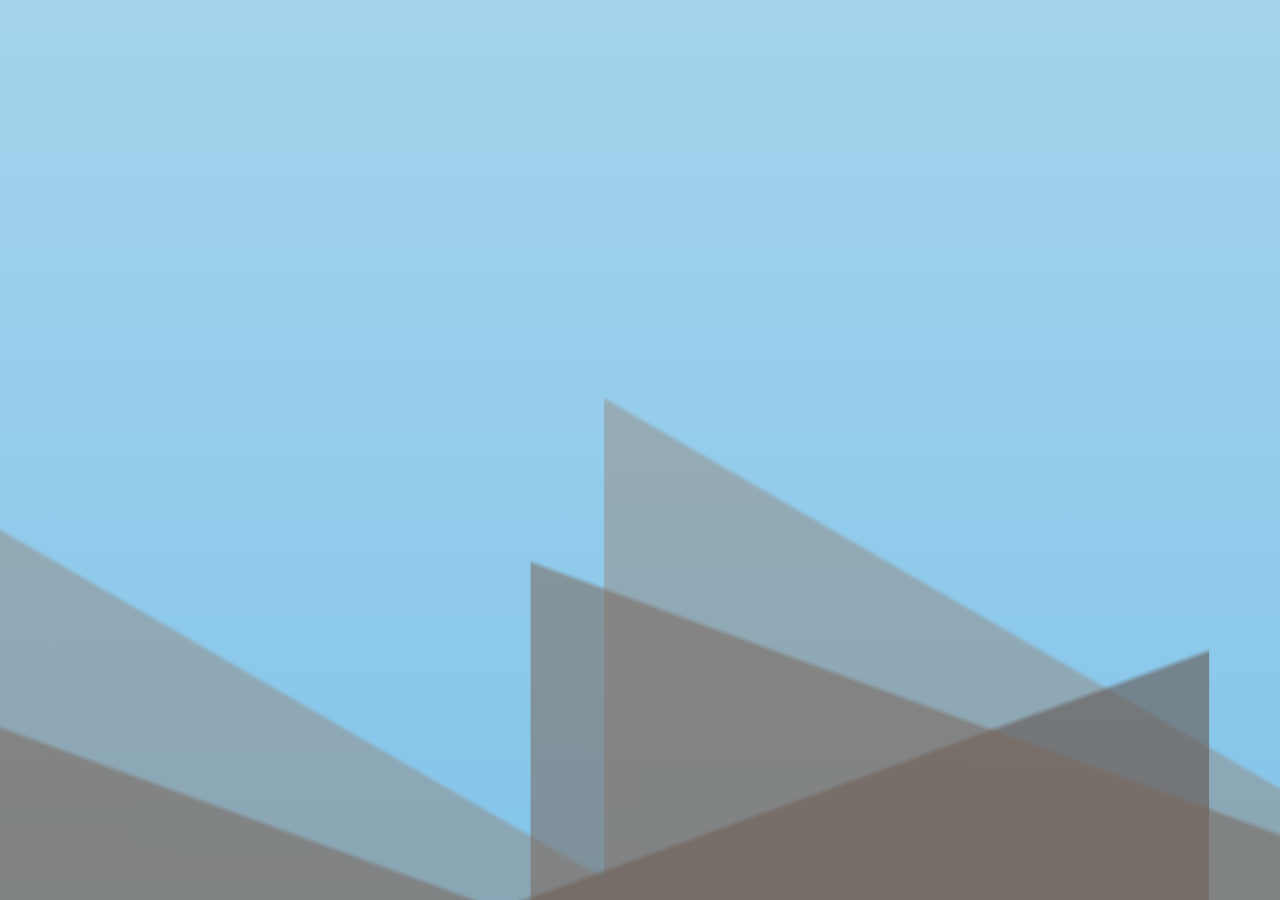
==== CowboyRoundup/index.html @ 74ff8476 "Update: Games page with submenu; Add in translations for all games;" ====
<!DOCTYPE html>
<html lang="en">
<head>
    <meta charset="UTF-8">
    <meta name="viewport" content="width=device-width, initial-scale=1.0">
    <title>Cowboy Roundup - Western Heritage</title>
    <link rel="stylesheet" href="../../css/style.css">
    <link rel="stylesheet" href="style.css">
</head>
<body>
    <div id="stage">
        <div class="scene">
            <div class="sky"></div>
            <div class="hills"></div>
            <div class="ground"></div>

            <main class="game-wrap">
                <header class="title">
                    <h1 id="gameHeading" data-lang-key="game.cowboyRoundupTitle">Cowboy Roundup</h1>
                    <p class="subtitle" data-lang-key="game.cowboyRoundupSubtitle">Click the horses as they appear to round them up before time runs out!</p>
                </header>

                <div id="gameContainer">
                    <div id="gameHud">
                        <div id="gameStats">
                            <!-- Content is now generated by script -->
                        </div>
                    </div>
                    <div id="gameArea">
                        <img src="../../assets/horse.png" id="horse">
                        <div id="gameOver"></div>
                    </div>
                    <a href="#" id="backToGames" class="game-link"><button class="avatarBtn" data-lang-key="game.backToGames">Back to Games Menu</button></a>
                </div>
            </main>
        </div>
    </div>
    <script src="script.js"></script>
    <script>
        // Go back to the previous page (games.html) without adding to history
        document.getElementById('backToGames').addEventListener('click', function(e) {
            e.preventDefault();
            window.history.back();
        });
    </script>
</body>
</html>
---- css/style.css ----
/* ==========================================================================
   QUICK CUSTOMIZATION
   Set these two values to the Proto Luma's real screen resolution (in CSS
   pixels). Everything else on the page - the card size/position, buttons,
   fonts, the menu, the game board - is derived from these two numbers, so
   changing them re-tunes the whole layout automatically.

   The page builds a fixed-size "stage" at exactly this resolution and then
   scales it (via JS, see bottom of file) to fit whatever browser window
   you're previewing in - so you always see the true composition, just
   shrunk/grown to fit your monitor, instead of a cropped slice of it.
   ========================================================================== */
@import url('https://fonts.googleapis.com/css2?family=Rye&family=Nunito+Sans:wght@400;600;700;800&display=swap');

:root{
    --device-width: 2189px;
    --device-height: 3890px;

    /* The original design was tuned assuming a viewport around this wide.
       --scale is the multiplier applied to every fixed-px value below so
       the whole layout grows/shrinks proportionally with --device-width. */
    --baseline-width: 550px;
    --scale: calc(var(--device-width) / var(--baseline-width));

    /* ==========================================================================
       COLOR PALETTE
       One brown, one cream — defined once, here. Every color everywhere else
       in this file should reference these two variables (or their -rgb
       counterparts below, for use inside rgba()) instead of a hardcoded hex
       value. That's what previously let the timeline's marker/heading color
       (#4a2f1a) quietly drift from the brown used everywhere else
       (#4f3528) — they're now the same variable, so that can't happen again.
       ========================================================================== */
    --color-brown: #4f3528;
    --color-brown-rgb: 79, 53, 40;
    --color-cream: #f8f2cb;
    --color-cream-rgb: 248, 242, 203;

    /* ==========================================================================
       TYPOGRAPHY
       Rye — a bold, hand-lettered "wanted poster" display face — is now used
       for 100% of the text on the page. --font-body is kept as a separate
       variable (rather than deleting it and hardcoding Rye everywhere) purely
       so that if any specific element ever needs to fall back to a plain,
       highly-legible face for readability (long paragraphs, small print,
       form fields), that's a one-line change here rather than hunting down
       every selector again.
       ========================================================================== */
    --font-display: 'Rye', serif;
    --font-body: 'Rye', serif;
}

/* General reset to ensure consistent styling across browsers */
*{
    margin:0px;
    padding:0;
    box-sizing:border-box;
    font-family:var(--font-body);
    -webkit-tap-highlight-color:transparent;
}

/* Basic body styles - locked to the viewport, kiosk-style (no page scroll/bounce).
   Background here only shows up as "letterbox" bars around the stage when the
   browser window's aspect ratio doesn't match the device's - on the real
   device (where the window IS the device) it will never be visible. */
html, body{
    height:100%;
    overflow:hidden;
    overscroll-behavior:none;
}

body{
    background:var(--color-brown);
    touch-action:manipulation;
    -webkit-user-select:none;
    user-select:none;
    -webkit-touch-callout:none;
}

/* Text inside form fields should still be selectable/usable normally */
input, textarea{
    -webkit-user-select:auto;
    user-select:auto;
}

/* The fixed-resolution "virtual screen". JS scales this to fit the real
   browser window (see the script at the bottom). Everything inside it is
   positioned/sized against ITS dimensions, not the actual browser window -
   that's what makes the two variables above a single source of truth. */
#stage{
    position:fixed;
    top:50%;
    left:50%;
    width:var(--device-width);
    height:var(--device-height);
    transform:translate(-50%, -50%);
    transform-origin:center center;
    overflow:hidden;
    background:var(--color-cream);
}

/* background teddy roosevelt video - persistent, lives at the stage's root so
   it is never removed/recreated by page navigation and always plays
   regardless of which page or setting the user picks */
#introVideo{
    position:fixed;
    top:0;
    left:0;
    width:100%;
    height:100%;

    object-fit:cover;

    z-index:-1;
    pointer-events:none;
}

#avatarOverlay{
    width:100%;
    height:100%;

    display:flex;
    flex-direction:column;
    justify-content:center;
    align-items:center;

    padding:0 5%;

    text-align:center;
}

.avatarBtn{
    width:min(70%, calc(320px * var(--scale)));
    margin:calc(14px * var(--scale)) 0;
    padding:calc(18px * var(--scale));

    font-size:calc(24px * var(--scale));
    font-family:var(--font-display);
    letter-spacing:.5px;

    background:var(--color-brown);
    color:var(--color-cream);

    border:none;
    border-radius:calc(12px * var(--scale));

    cursor:pointer;
    touch-action:manipulation;
}

/* Cowboy Hat Button */
#hatButton{
    position:fixed;
    top:18%;
    left:calc(15px * var(--scale));
    width:calc(70px * var(--scale));
    height:calc(70px * var(--scale));
    border:none;
    background:none;
    cursor:pointer;
    z-index:1001;
    transition:.3s;
    padding:0;
    touch-action:manipulation;
}

/* When the menu is open, move the hat button to the right to align with the menu edge */
body.menu-open #hatButton{
    left:calc(228px * var(--scale));
    transform:rotate(18deg);
    pointer-events:none;
    cursor:default;
}

/* Ensure the image inside the button scales correctly */
#hatButton img{
    width:100%;
    height:100%;
    object-fit:contain;
}

#hatButton:hover{
    transform:scale(1.1);
}

/* Keep the hover effect consistent when the menu is open */
body.menu-open #hatButton:hover{
    transform:rotate(18deg) scale(1.1);
}

/* Off-screen navigation menu styling */
#menu{
    position:fixed;
    top:20%;
    left:calc(-280px * var(--scale));
    width:min(82%, calc(280px * var(--scale)));
    height:60%;
    background:var(--color-brown);
    color:var(--color-cream);
    transition:.35s;
    box-shadow: calc(5px * var(--scale)) 0 calc(15px * var(--scale)) rgba(0,0,0,.35);
    z-index:1000;
    overflow-y:auto;
}

/* Class added by JavaScript to slide the menu into view */
#menu.open{
    left:0;
}

/* Style for the menu's close button */
#closeBtn{
    float:right;
    margin:calc(15px * var(--scale));
    border:none;
    background:none;
    color:var(--color-cream);
    font-size:calc(28px * var(--scale));
    cursor:pointer;
    touch-action:manipulation;
}

/* Menu header styling */
#menu h2{
    padding:calc(60px * var(--scale)) calc(25px * var(--scale)) calc(20px * var(--scale));
    border-bottom:calc(1px * var(--scale)) solid rgba(var(--color-cream-rgb),.3);
    font-size:calc(28px * var(--scale));
    font-family:var(--font-display);
    letter-spacing:.5px;
}

/* Menu list styling */
#menu ul{
    list-style:none;
    margin-top:calc(20px * var(--scale));
}

#menu li{
    border-bottom:calc(1px * var(--scale)) solid rgba(var(--color-cream-rgb),.15);
}

/* Menu link styling */
#menu a{
    display:block;
    padding:calc(18px * var(--scale)) calc(25px * var(--scale));
    color:var(--color-cream);
    text-decoration:none;
    font-size:calc(20px * var(--scale));
    font-family:var(--font-display);
    letter-spacing:.5px;
    transition:.25s;
    touch-action:manipulation;
}

/* Hover effect for menu links */
#menu a:hover{
    background:var(--color-brown);
    padding-left:calc(35px * var(--scale));
}

/* Main content area - centers the card in the full available space instead
   of parking it near the top. Scrolls internally only if content (like the
   trivia form) is taller than the screen. */
main{
    position:relative;
    width:100%;
    height:100%;
    overflow-y:auto;
    -webkit-overflow-scrolling:touch;

    display:flex;
    flex-direction:column;
    justify-content:safe center;
    align-items:center;

    padding:calc(70px * var(--scale)) calc(20px * var(--scale)) calc(50px * var(--scale));
    text-align:center;
}

/* When the avatar page is showing (full-bleed video look), let its content
   stretch the full stage instead of being centered/padded like a card. */
main:has(#content.transparent){
    padding:0;
    justify-content:stretch;
    align-items:stretch;
}

/* The div where all dynamic content is loaded.
   By default it's a translucent "card" floating over the background video
   so text stays legible on every page - sized as a real fraction of the
   device width so it doesn't look lost on a large screen. */
#content{
    font-size:calc(26px * var(--scale));
    color:var(--color-brown);
    background:rgba(var(--color-cream-rgb),.94);
    border-radius:calc(20px * var(--scale));
    padding:calc(28px * var(--scale));
    max-width:min(90%, calc(620px * var(--scale)));
    width:100%;
    box-shadow:0 calc(8px * var(--scale)) calc(24px * var(--scale)) rgba(0,0,0,.25);
}

/* The avatar page wants the full-bleed video look instead of the card,
   so this class strips the card styling back out and lets it fill the stage. */
#content.transparent{
    background:none;
    box-shadow:none;
    padding:0;
    max-width:none;
    border-radius:0;
    width:100%;
    height:100%;
}

/* Styling for individual trivia questions */
.question{
    text-align:left;
    max-width:min(94%, calc(700px * var(--scale)));
    margin:calc(25px * var(--scale)) auto;
    padding:calc(15px * var(--scale));
    background:rgba(var(--color-cream-rgb),.40);
    border-radius:calc(8px * var(--scale));
    font-size:calc(22px * var(--scale));
}

/* Make trivia radio buttons larger and easier to tap */
.question input[type="radio"] {
    width: calc(25px * var(--scale));
    height: calc(25px * var(--scale));
    margin-right: calc(10px * var(--scale));
    vertical-align: middle; /* Align button with the label text */
    cursor: pointer;
}

/* Styling for the "Submit Quiz" button */
#gradeQuiz{
    padding:calc(12px * var(--scale)) calc(30px * var(--scale));
    font-size:calc(20px * var(--scale));
    font-family:var(--font-display);
    letter-spacing:.5px;
    background:var(--color-brown);
    color:var(--color-cream);
    border:none;
    border-radius:calc(8px * var(--scale));
    cursor:pointer;
    touch-action:manipulation;
}

#gradeQuiz:hover{
    background:var(--color-brown);
}

/* Styling for the trivia score display */
#score{
    margin-top:calc(25px * var(--scale));
    color:var(--color-brown);
    font-size:calc(28px * var(--scale));
    font-family:var(--font-display);
    letter-spacing:.5px;
}


/* The container for the Cowboy Roundup game */
#gameArea{
    position:relative;

    width:min(92%, calc(480px * var(--scale)));
    aspect-ratio:9 / 16;

    margin:calc(10px * var(--scale)) auto;

    background:green;

    border:calc(4px * var(--scale)) solid var(--color-brown);
    border-radius:calc(16px * var(--scale));

    overflow:hidden;
}

/* Displays time and score during the game */
#gameStats{
    font-size:calc(26px * var(--scale));
    padding:calc(15px * var(--scale));
    font-family:var(--font-display);
    letter-spacing:.5px;
}

/* The clickable horse image */
#horse{
    position:absolute;
    width:calc(90px * var(--scale));
    cursor:pointer;
    transition:left .25s, top .25s;
    touch-action:manipulation;
}

#horse:hover{
    transform:scale(1.08);
}

/* Container for the "Game Over" message */
#gameOver{
    position:absolute;
    top:50%;
    left:50%;
    transform:translate(-50%,-50%);
    text-align:center;
}

/* "Play Again" button styling */
#playAgain{
    margin-top:calc(20px * var(--scale));
    padding:calc(12px * var(--scale)) calc(28px * var(--scale));
    font-size:calc(22px * var(--scale));
    font-family:var(--font-display);
    letter-spacing:.5px;
    background:var(--color-brown);
    color:var(--color-cream);
    border:none;
    border-radius:calc(8px * var(--scale));
    cursor:pointer;
    touch-action:manipulation;
}

/* "Ask a Question" page specific styles */
#askQuestionContainer {
    position: relative;
    width: 100%;
}

#askQuestionList {
    transition: transform 0.4s ease-in-out, opacity 0.4s ease-in-out;
    transform: translateX(0);
    opacity: 1;
}

#askQuestionList.collapsed {
    transform: translateX(-120%);
    opacity: 0;
    position: absolute; /* Collapse without affecting layout */
}

#showQuestionsBtn {
    position: fixed;
    top: 18%;
    right: calc(15px * var(--scale));
    width: calc(70px * var(--scale));
    height: calc(70px * var(--scale));
    padding: 0;
    font-size: calc(40px * var(--scale));
    font-weight: bold;
    background: var(--color-brown);
    color: var(--color-cream);
    border: none;
    border-radius: 50%;
    cursor: pointer;
    box-shadow: calc(3px * var(--scale)) calc(3px * var(--scale)) calc(8px * var(--scale)) rgba(0,0,0,.3);
    touch-action: manipulation;
    z-index: 900;
    opacity: 0;
    pointer-events: none;
    transition: opacity 0.4s ease-in-out;
}

#showQuestionsBtn.visible {
    opacity: 1;
    pointer-events: auto;
}

.menuFlag {
    width: auto;
    height: 100px;
    display: block;
    margin: 0 auto;
}

/* ==========================================================================
   Add this block to css/style.css for the Prescott Timeline page.
   Sizing follows the same calc(Npx * var(--scale)) pattern as the rest
   of the site, so it scales with --device-width/--device-height.
   ========================================================================== */

.timelineHeader{
    text-align:center;
    margin-bottom:calc(24px * var(--scale));
}

.timelineHeader h2{
    font-size:calc(28px * var(--scale));
    color:var(--color-brown);
    font-family:var(--font-display);
    letter-spacing:.5px;
}

.timelineHeader p{
    margin-top:calc(6px * var(--scale));
    font-size:calc(16px * var(--scale));
    color:var(--color-brown);
}

.trail{
    position:relative;
    padding-left:calc(56px * var(--scale));
}

/* the dashed "wagon trail" spine */
.trail::before{
    content:"";
    position:absolute;
    top:0;
    bottom:0;
    left:calc(22px * var(--scale));
    width:calc(4px * var(--scale));
    background:repeating-linear-gradient(
        to bottom,
        var(--color-brown) 0 calc(14px * var(--scale)),
        transparent calc(14px * var(--scale)) calc(26px * var(--scale))
    );
    border-radius:calc(2px * var(--scale));
}

.milestone{
    position:relative;
    margin-bottom:calc(6px * var(--scale));
    opacity:0;
    transform:translateY(calc(14px * var(--scale)));
    transition:opacity .5s ease, transform .5s ease;
}

.milestone.visible{
    opacity:1;
    transform:translateY(0);
}

/* the year marker "trail post" */
.milestone-marker{
    position:absolute;
    left:calc(-56px * var(--scale));
    top:0;
    width:calc(48px * var(--scale));
    height:calc(48px * var(--scale));
    border-radius:50%;
    background:var(--color-brown);
    border:calc(3px * var(--scale)) solid var(--color-brown);
    color:var(--color-cream);
    display:flex;
    align-items:center;
    justify-content:center;
    font-size:calc(12px * var(--scale));
    font-weight:bold;
    text-align:center;
    line-height:1.1;
    box-shadow:0 calc(3px * var(--scale)) calc(6px * var(--scale)) rgba(0,0,0,.25);
    cursor:pointer;
    touch-action:manipulation;
}

.milestone-card{
    background:var(--color-cream);
    border:1px solid rgba(var(--color-brown-rgb),.25);
    border-radius:calc(10px * var(--scale));
    padding:calc(16px * var(--scale)) calc(18px * var(--scale));
    margin-left:calc(16px * var(--scale));
    margin-bottom:calc(24px * var(--scale));
    cursor:pointer;
    touch-action:manipulation;
    transition:box-shadow .2s;
}

.milestone-card.open{
    box-shadow:0 calc(6px * var(--scale)) calc(18px * var(--scale)) rgba(0,0,0,.18);
}

.milestone-title{
    color:var(--color-brown);
    display:flex;
    align-items:center;
    justify-content:space-between;
    gap:calc(12px * var(--scale));
}

.milestone-title h2{
    font-size:calc(19px * var(--scale));
    color:var(--color-brown);
    font-family:var(--font-display);
    letter-spacing:.5px;
}

.milestone-caret{
    font-size:calc(14px * var(--scale));
    color:var(--color-brown);
    transition:transform .25s;
    flex-shrink:0;
}

.milestone-card.open .milestone-caret{
    transform:rotate(180deg);
}

.milestone-body{
    max-height:0;
    overflow:hidden;
    transition:max-height .3s ease, opacity .2s ease, margin-top .2s ease;
    opacity:0;
    font-size:calc(15px * var(--scale));
    line-height:1.5;
    color:var(--color-brown);
}

.milestone-card.open .milestone-body{
    max-height:calc(220px * var(--scale));
    opacity:1;
    margin-top:calc(10px * var(--scale));
}

.trailEnd{
    position:relative;
    margin-left:calc(-56px * var(--scale));
    padding-left:calc(56px * var(--scale));
    color:var(--color-brown);
    font-style:italic;
    font-size:calc(14px * var(--scale));
}

.trailEnd::before{
    content:"";
    position:absolute;
    left:calc(14px * var(--scale));
    top:calc(6px * var(--scale));
    width:calc(20px * var(--scale));
    height:calc(20px * var(--scale));
    border-radius:50%;
    background:var(--color-brown);
}
---- CowboyRoundup/style.css ----
body {
    background: #2a3a4a;
}

.scene {
    position: relative;
    width: 100%;
    height: 100%;
    display: flex;
    flex-direction: column;
    align-items: center;
}

/* Warm golden-hour sky with a soft sun glow and slow-drifting clouds,
   in the same painterly spirit as the sky layers on the other games. */
.sky {
    position: absolute;
    top: 0;
    left: 0;
    right: 0;
    height: 65%;
    background: linear-gradient(180deg, #f5a05c 0%, #f2c27e 18%, #a9d6ec 55%, #7ec2ea 100%);
    overflow: hidden;
    z-index: -3;
}

.sky::before {
    /* sun glow */
    content: "";
    position: absolute;
    top: 6%;
    right: 12%;
    width: 16vmin;
    height: 16vmin;
    border-radius: 50%;
    background: radial-gradient(circle, rgba(255,244,214,0.95) 0%, rgba(255,224,150,0.55) 40%, rgba(255,224,150,0) 72%);
}

.sky::after {
    /* drifting clouds, doubled up in the background-position so the loop is seamless */
    content: "";
    position: absolute;
    top: 12%;
    left: 0;
    width: 220%;
    height: 22%;
    background-image:
        radial-gradient(ellipse 8% 55% at 10% 50%, rgba(255,255,255,0.55), transparent 70%),
        radial-gradient(ellipse 6% 40% at 16% 60%, rgba(255,255,255,0.5), transparent 70%),
        radial-gradient(ellipse 7% 50% at 55% 40%, rgba(255,255,255,0.45), transparent 70%),
        radial-gradient(ellipse 5% 35% at 60% 55%, rgba(255,255,255,0.4), transparent 70%);
    animation: driftClouds 90s linear infinite;
    opacity: 0.8;
}

@keyframes driftClouds {
    from { transform: translateX(0); }
    to   { transform: translateX(-50%); }
}

/* Distant mesa/mountain silhouette bridging the sky and ground, like the
   crowd/riverbank band on the other two games. */
.hills {
    position: absolute;
    left: 0;
    right: 0;
    top: 48%;
    height: 20%;
    z-index: -2;
    background:
        linear-gradient(200deg, transparent 48%, rgba(120,86,66,0.55) 48.5%),
        linear-gradient(160deg, transparent 60%, rgba(93,66,52,0.6) 60.5%),
        linear-gradient(210deg, transparent 40%, rgba(150,108,80,0.4) 40.5%);
    background-size: 45% 100%, 60% 100%, 38% 100%;
    background-position: 0% 100%, 40% 100%, 78% 100%;
    background-repeat: repeat-x;
    opacity: 0.85;
}

/* Sun-baked ground with a fenced horizon line and a subtle worn-trail texture. */
.ground {
    position: absolute;
    bottom: 0;
    left: 0;
    right: 0;
    height: 35%;
    background:
        repeating-linear-gradient(90deg, rgba(0,0,0,0.03) 0 3px, transparent 3px 26px),
        linear-gradient(180deg, #d1ab7c 0%, #a17c48 60%, #8a6538 100%);
    z-index: -1;
}

.ground::before {
    /* horizon fence-line, echoing the arena/riverbank edge treatment */
    content: "";
    position: absolute;
    left: 0;
    right: 0;
    top: 0;
    height: calc(3px * var(--scale, 1));
    background: rgba(72, 48, 26, 0.7);
    box-shadow: 0 calc(6px * var(--scale, 1)) calc(14px * var(--scale, 1)) rgba(0,0,0,0.25);
}

/* Top-aligned (not centered) so long, wrapped translations push content
   downward instead of getting clipped off the top of the stage. A vertical
   scroll fallback protects against any remaining overflow on short screens. */
.game-wrap {
    width: 100%;
    height: 100%;
    display: flex;
    flex-direction: column;
    justify-content: flex-start;
    align-items: center;
    padding: clamp(10px, 2.5vh, calc(20px * var(--scale))) calc(20px * var(--scale));
    overflow-y: auto;
    box-sizing: border-box;
}

.title {
    text-align: center;
    margin-bottom: clamp(8px, 1.8vh, calc(16px * var(--scale)));
    flex-shrink: 0;
    width: 100%;
    max-width: calc(560px * var(--scale));
}

/* Official plaque-style rule flanking the title, like a museum placard */
.title::before,
.title::after {
    content: "";
    display: block;
    height: 3px;
    width: min(70%, calc(320px * var(--scale)));
    margin: 0 auto;
    background: linear-gradient(90deg, transparent, var(--color-brown) 20%, var(--color-brown) 80%, transparent);
    opacity: 0.55;
}

.title::before {
    margin-bottom: clamp(6px, 1.2vh, calc(10px * var(--scale)));
}

.title::after {
    margin-top: clamp(6px, 1.2vh, calc(10px * var(--scale)));
}

.title h1 {
    font-family: var(--font-display);
    font-size: clamp(22px, 4.4vh, calc(48px * var(--scale)));
    line-height: 1.15;
    color: var(--color-brown);
    text-shadow: 2px 2px 0 rgba(255, 255, 255, 0.4);
    letter-spacing: 1px;
    text-transform: uppercase;
}

.title .subtitle {
    font-size: clamp(12px, 2vh, calc(18px * var(--scale)));
    line-height: 1.35;
    color: var(--color-brown);
    max-width: 85%;
    margin: clamp(4px, 1vh, calc(8px * var(--scale))) auto 0;
    opacity: 0.9;
}

#gameContainer {
    display: flex;
    flex-direction: column;
    align-items: center;
    flex-shrink: 1;
    min-height: 0;
    width: 100%;
}

/* Brass-plaque HUD: a double-lined "official" badge look instead of a
   plain rounded box, with a subtle engraved highlight along the top edge. */
#gameHud {
    position: relative;
    background: linear-gradient(180deg, rgba(var(--color-brown-rgb), 0.82), rgba(var(--color-brown-rgb), 0.68));
    color: var(--color-cream);
    padding: clamp(6px, 1.4vh, calc(10px * var(--scale))) clamp(14px, 3vh, calc(24px * var(--scale)));
    border-radius: calc(10px * var(--scale));
    margin-bottom: clamp(8px, 1.6vh, calc(14px * var(--scale)));
    font-size: clamp(13px, 2.2vh, calc(20px * var(--scale)));
    font-family: var(--font-display);
    letter-spacing: 1px;
    text-transform: uppercase;
    border: 2px solid rgba(var(--color-cream-rgb), 0.55);
    outline: 1px solid rgba(var(--color-brown-rgb), 0.9);
    outline-offset: 3px;
    box-shadow: 0 4px 10px rgba(0,0,0,0.3), inset 0 1px 0 rgba(255,255,255,0.25);
    backdrop-filter: blur(3px);
    flex-shrink: 0;
}

#gameStats {
    display: flex;
    flex-direction: column;
    gap: clamp(4px, 1vh, calc(8px * var(--scale)));
    align-items: center;
}

.stat-item {
    display: flex;
    justify-content: space-between;
    align-items: baseline;
    width: 100%;
    gap: calc(16px * var(--scale));
    max-width: calc(320px * var(--scale));
}

.stat-item span:first-child {
    opacity: 0.85;
    font-size: 0.85em;
}

.score-value {
    display: inline-block;
    min-width: calc(40px * var(--scale));
    text-align: right;
    color: #f4d78c;
    text-shadow: 0 1px 2px rgba(0,0,0,0.4);
}

/* Corral-style frame: double border with a warm inset ring so the play
   area reads as a fenced-in official arena rather than a plain box. */
#gameArea {
    position: relative;
    width: min(92%, calc(480px * var(--scale)));
    aspect-ratio: 9 / 16;
    max-height: 62vh;
    margin: clamp(4px, 1vh, calc(10px * var(--scale))) auto;
    background: #a3b98b;
    border: calc(4px * var(--scale)) solid var(--color-brown);
    outline: 2px solid rgba(var(--color-cream-rgb), 0.6);
    outline-offset: -8px;
    border-radius: calc(16px * var(--scale));
    overflow: hidden;
    box-shadow: inset 0 0 24px rgba(0,0,0,0.25), 0 6px 18px rgba(0,0,0,0.35);
    flex-shrink: 1;
    min-height: 0;
}

#gameOver {
    flex-shrink: 0;
}

#gameOver h2 {
    font-size: clamp(24px, 5vh, calc(48px * var(--scale)));
    color: var(--color-brown);
    text-shadow: 2px 2px 0 rgba(255, 255, 255, 0.5);
    text-transform: uppercase;
    letter-spacing: 1px;
}

#gameOver p {
    font-size: clamp(14px, 2.6vh, calc(24px * var(--scale)));
    margin-top: clamp(6px, 1vh, calc(10px * var(--scale)));
    color: var(--color-brown);
    font-family: var(--font-display);
}

/* Official "back to menu" button — a leather-tone plaque button rather
   than a flat grey box, matching the rest of the western signage. */
.game-link {
    flex-shrink: 0;
    margin-top: clamp(10px, 2vh, calc(20px * var(--scale))) !important;
}

.game-link .avatarBtn {
    background: linear-gradient(180deg, #8a6a45, #6b4f30) !important;
    border: 2px solid rgba(var(--color-cream-rgb), 0.5);
    font-size: clamp(13px, 2.4vh, calc(20px * var(--scale))) !important;
    letter-spacing: 0.5px;
    text-transform: uppercase;
    box-shadow: 0 3px 8px rgba(0,0,0,0.3), inset 0 1px 0 rgba(255,255,255,0.2);
}
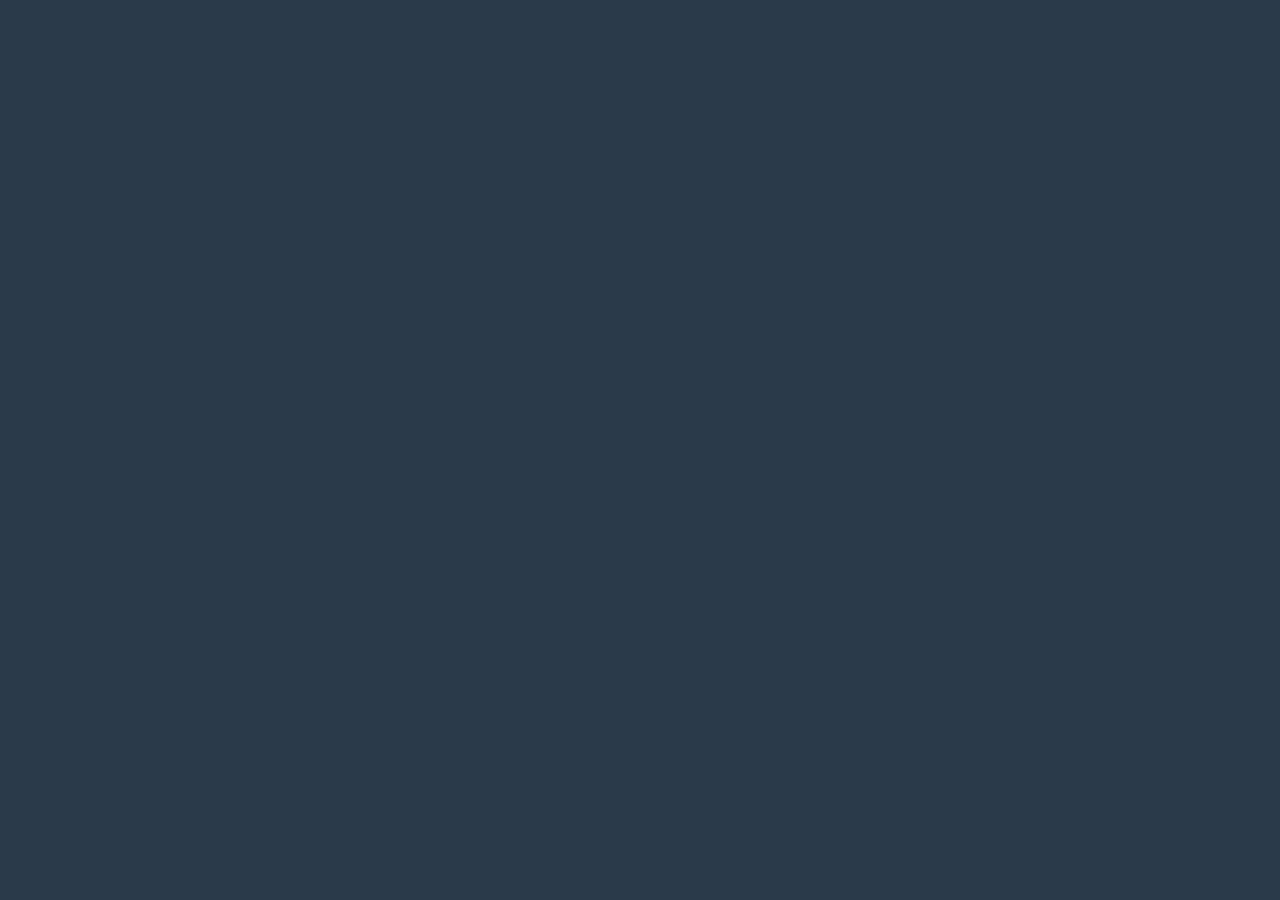
==== commit 4f5c5dd7: "Update: Game pages always correct proportions" ====
--- a/CowboyRoundup/index.html
+++ b/CowboyRoundup/index.html
@@ -42,6 +42,19 @@
             e.preventDefault();
             window.history.back();
         });
+
+        // --- Stage Scaling Logic ---
+        function fitStage() {
+            const stage = document.getElementById('stage');
+            const stageW = 2189;
+            const stageH = 3890;
+            const scale = Math.min(window.innerWidth / stageW, window.innerHeight / stageH);
+            const offsetX = (window.innerWidth - stageW * scale) / 2;
+            const offsetY = (window.innerHeight - stageH * scale) / 2;
+            stage.style.transform = `translate(${offsetX}px, ${offsetY}px) scale(${scale})`;
+        }
+        window.addEventListener('resize', fitStage);
+        fitStage();
     </script>
 </body>
 </html>
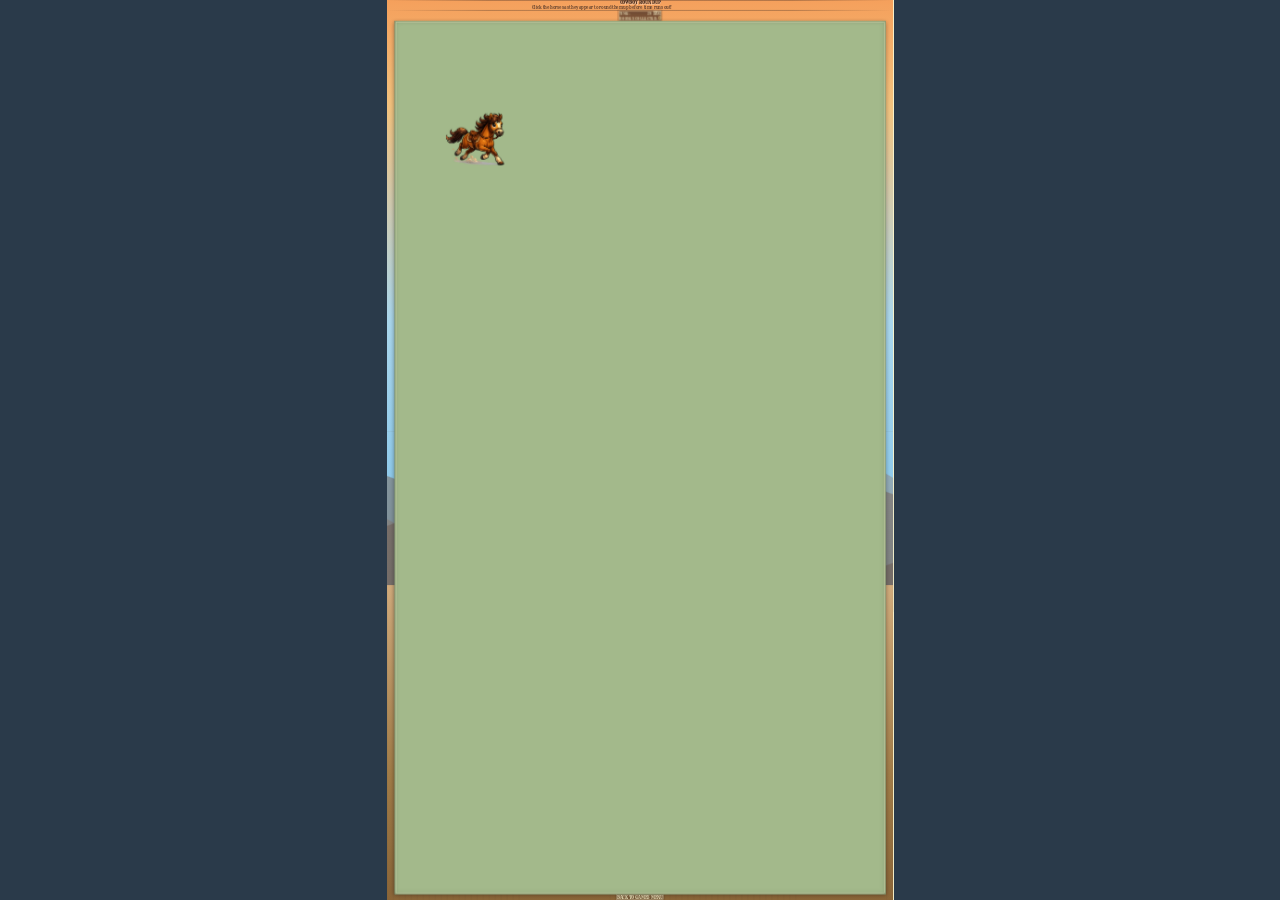
==== commit 87ebced9: "Fix: Clean Game Page UIs" ====
--- a/CowboyRoundup/index.html
+++ b/CowboyRoundup/index.html
@@ -4,7 +4,7 @@
     <meta charset="UTF-8">
     <meta name="viewport" content="width=device-width, initial-scale=1.0">
     <title>Cowboy Roundup - Western Heritage</title>
-    <link rel="stylesheet" href="../../css/style.css">
+    <link rel="stylesheet" href="../css/style.css">
     <link rel="stylesheet" href="style.css">
 </head>
 <body>
@@ -27,7 +27,7 @@
                         </div>
                     </div>
                     <div id="gameArea">
-                        <img src="../../assets/horse.png" id="horse">
+                        <img src="../assets/horse.png" id="horse">
                         <div id="gameOver"></div>
                     </div>
                     <a href="#" id="backToGames" class="game-link"><button class="avatarBtn" data-lang-key="game.backToGames">Back to Games Menu</button></a>
--- a/CowboyRoundup/style.css
+++ b/CowboyRoundup/style.css
@@ -1,5 +1,19 @@
 body {
     background: #2a3a4a;
+}
+
+/* Local #stage override: the shared css/style.css centers #stage with
+   top:50%/left:50% + translate(-50%,-50%), but this page's fitStage()
+   script (see index.html) overwrites the transform with its own
+   translate()+scale() that assumes the stage starts at the top-left
+   corner (like RodeoReflexes/PanForGoldGame do). Without this override,
+   losing the -50%,-50% self-centering shift throws the whole stage far
+   off-position. */
+#stage {
+    position: fixed;
+    top: 0;
+    left: 0;
+    transform-origin: top left;
 }
 
 .scene {
@@ -168,7 +182,7 @@
     display: flex;
     flex-direction: column;
     align-items: center;
-    flex-shrink: 1;
+    flex: 1 1 auto;
     min-height: 0;
     width: 100%;
 }
@@ -224,12 +238,17 @@
 }
 
 /* Corral-style frame: double border with a warm inset ring so the play
-   area reads as a fenced-in official arena rather than a plain box. */
+   area reads as a fenced-in official arena rather than a plain box.
+   Grows to fill whatever vertical space is left below the HUD (instead of
+   sitting at a small fixed size and leaving empty ground showing below
+   it) — width is then derived from that height via the aspect-ratio. */
 #gameArea {
     position: relative;
-    width: min(92%, calc(480px * var(--scale)));
+    flex: 1 1 auto;
+    min-height: 0;
+    width: auto;
     aspect-ratio: 9 / 16;
-    max-height: 62vh;
+    max-width: min(92%, calc(600px * var(--scale)));
     margin: clamp(4px, 1vh, calc(10px * var(--scale))) auto;
     background: #a3b98b;
     border: calc(4px * var(--scale)) solid var(--color-brown);
@@ -238,8 +257,6 @@
     border-radius: calc(16px * var(--scale));
     overflow: hidden;
     box-shadow: inset 0 0 24px rgba(0,0,0,0.25), 0 6px 18px rgba(0,0,0,0.35);
-    flex-shrink: 1;
-    min-height: 0;
 }
 
 #gameOver {
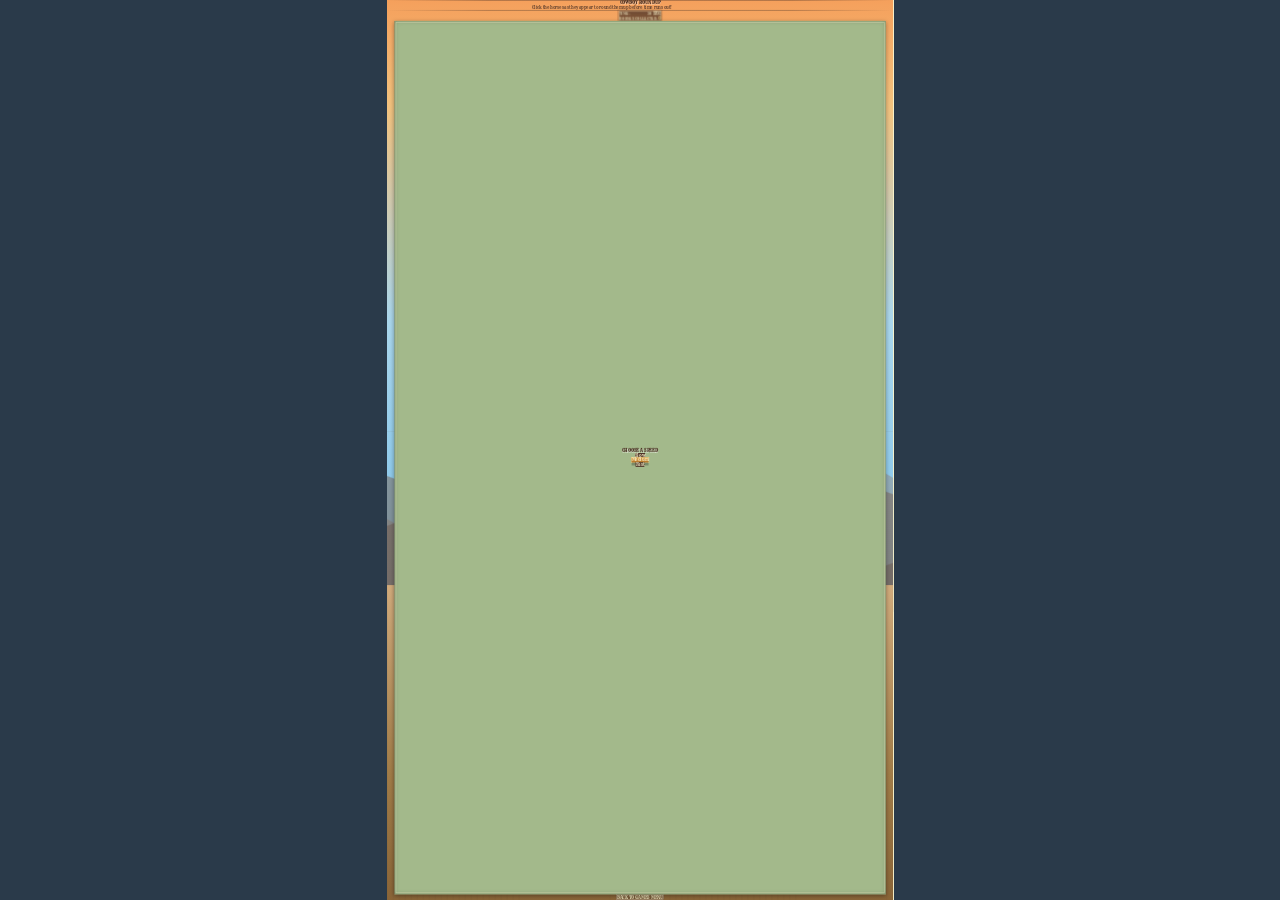
==== commit a439e93f: "Update: Rodeo Roundup speed addition" ====
--- a/CowboyRoundup/index.html
+++ b/CowboyRoundup/index.html
@@ -28,6 +28,7 @@
                     </div>
                     <div id="gameArea">
                         <img src="../assets/horse.png" id="horse">
+                        <div id="speedSelect"></div>
                         <div id="gameOver"></div>
                     </div>
                     <a href="#" id="backToGames" class="game-link"><button class="avatarBtn" data-lang-key="game.backToGames">Back to Games Menu</button></a>
--- a/css/style.css
+++ b/css/style.css
@@ -385,11 +385,14 @@
     letter-spacing:.5px;
 }
 
-/* The clickable horse image */
+/* The clickable horse image. Hidden by default so it doesn't flash on
+   screen behind the speed-select overlay before a round starts - script.js
+   sets display:block when a round actually begins. */
 #horse{
     position:absolute;
     width:calc(90px * var(--scale));
     cursor:pointer;
+    display:none;
     transition:left .25s, top .25s;
     touch-action:manipulation;
 }
--- a/CowboyRoundup/style.css
+++ b/CowboyRoundup/style.css
@@ -287,9 +287,70 @@
 
 .game-link .avatarBtn {
     background: linear-gradient(180deg, #8a6a45, #6b4f30) !important;
-    border: 2px solid rgba(var(--color-cream-rgb), 0.5);
-    font-size: clamp(13px, 2.4vh, calc(20px * var(--scale))) !important;
-    letter-spacing: 0.5px;
-    text-transform: uppercase;
-    box-shadow: 0 3px 8px rgba(0,0,0,0.3), inset 0 1px 0 rgba(255,255,255,0.2);
+    border: 2px solid rgba(245,236,217,0.5);    letter-spacing: 0.5px;
+    text-transform: uppercase;
+    box-shadow: 0 14px 0 rgba(0,0,0,0.25), inset 0 1px 0 rgba(255,255,255,0.2);
+}
+
+/* Speed-select overlay, shown before a round starts and again from the
+   game-over screen via "Change Speed". Matches #gameOver's centered
+   placement inside #gameArea, but only one of the two is ever visible at a
+   time since renderSpeedSelect()/startGame() each clear the other. */
+#speedSelect {
+    display: none;
+    position: absolute;
+    top: 50%;
+    left: 50%;
+    transform: translate(-50%, -50%);
+    text-align: center;
+    width: 85%;
+}
+
+#speedSelect.visible {
+    display: block;
+}
+
+#speedSelect h2 {
+    font-size: clamp(20px, 4vh, calc(38px * var(--scale)));
+    color: var(--color-brown);
+    text-shadow: 2px 2px 0 rgba(255, 255, 255, 0.5);
+    text-transform: uppercase;
+    letter-spacing: 1px;
+    margin-bottom: clamp(10px, 2vh, calc(20px * var(--scale)));
+}
+
+.speed-options {
+    display: flex;
+    flex-direction: column;
+    align-items: center;
+    gap: clamp(8px, 1.6vh, calc(14px * var(--scale)));
+}
+
+.speed-btn {
+    width: min(100%, calc(280px * var(--scale)));
+}
+
+/* Highlights whichever speed was last played, so returning to this screen
+   via "Change Speed" shows the current mode instead of looking reset. */
+.speed-btn.speed-selected {
+    background: linear-gradient(180deg, #d99a3e, #b5762a) !important;
+    box-shadow: 0 14px 0 rgba(0,0,0,0.25), inset 0 1px 0 rgba(255,255,255,0.35), 0 0 0 3px rgba(244,215,140,0.8);
+}
+
+/* "Change Speed" button on the game-over screen, sitting next to Play
+   Again rather than stacked full-width like the selection screen buttons. */
+#gameOver .speed-btn {
+    width: auto;
+    margin-top: calc(20px * var(--scale));
+    margin-left: calc(12px * var(--scale));
+    padding: calc(12px * var(--scale)) calc(28px * var(--scale));
+    font-size: calc(22px * var(--scale));
+    font-family: var(--font-display);
+    letter-spacing: .5px;
+    background: var(--color-brown);
+    color: var(--color-cream);
+    border: none;
+    border-radius: calc(8px * var(--scale));
+    cursor: pointer;
+    touch-action: manipulation;
 }
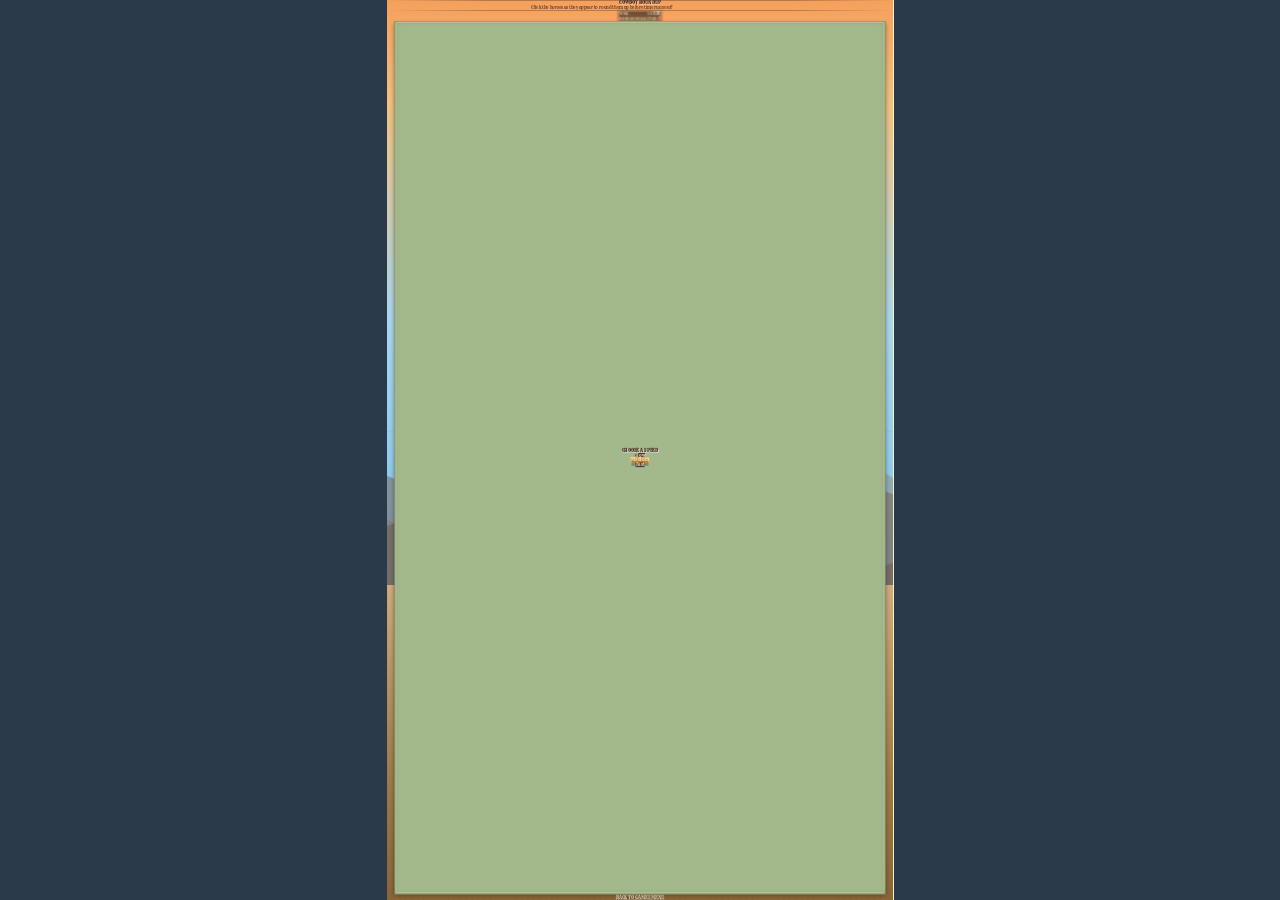
==== commit c2094d9b: "Update: Host fonts locally. Adjust Play area for cowboy roundup" ====
--- a/CowboyRoundup/index.html
+++ b/CowboyRoundup/index.html
@@ -45,10 +45,15 @@
         });
 
         // --- Stage Scaling Logic ---
+        // Reads the device dimensions from the CSS custom properties in
+        // ../css/style.css instead of hardcoding them here - that file is
+        // the single source of truth, so this can never drift out of sync
+        // with it again the way it previously did.
         function fitStage() {
             const stage = document.getElementById('stage');
-            const stageW = 2189;
-            const stageH = 3890;
+            const rootStyles = getComputedStyle(document.documentElement);
+            const stageW = parseFloat(rootStyles.getPropertyValue('--device-width'));
+            const stageH = parseFloat(rootStyles.getPropertyValue('--device-height'));
             const scale = Math.min(window.innerWidth / stageW, window.innerHeight / stageH);
             const offsetX = (window.innerWidth - stageW * scale) / 2;
             const offsetY = (window.innerHeight - stageH * scale) / 2;
--- a/css/style.css
+++ b/css/style.css
@@ -10,11 +10,74 @@
    you're previewing in - so you always see the true composition, just
    shrunk/grown to fit your monitor, instead of a cropped slice of it.
    ========================================================================== */
-@import url('https://fonts.googleapis.com/css2?family=Rye&family=Nunito+Sans:wght@400;600;700;800&display=swap');
+/* Self-hosted fonts. This used to be a Google Fonts @import, which is a
+   silent failure point on an offline kiosk like this one - that remote
+   request would just fail, and every element using var(--font-display)
+   would fall back to a plain serif with different metrics than Rye.
+   Self-hosting removes that network dependency so text always renders
+   with the intended font regardless of connectivity. (Confirmed on-device
+   that Rye itself was rendering correctly even before this change, so
+   this wasn't the cause of the Cowboy Roundup play-area sizing issue -
+   that's still being tracked down separately.) */
+@font-face {
+    font-family: 'Rye';
+    font-style: normal;
+    font-weight: 400;
+    font-display: swap;
+    src: url('/assets/fonts/rye-latin-400-normal.woff2') format('woff2'),
+         url('/assets/fonts/rye-latin-400-normal.woff') format('woff');
+}
+
+@font-face {
+    font-family: 'Nunito Sans';
+    font-style: normal;
+    font-weight: 400;
+    font-display: swap;
+    src: url('/assets/fonts/nunito-sans-latin-400-normal.woff2') format('woff2'),
+         url('/assets/fonts/nunito-sans-latin-400-normal.woff') format('woff');
+}
+
+@font-face {
+    font-family: 'Nunito Sans';
+    font-style: normal;
+    font-weight: 600;
+    font-display: swap;
+    src: url('/assets/fonts/nunito-sans-latin-600-normal.woff2') format('woff2'),
+         url('/assets/fonts/nunito-sans-latin-600-normal.woff') format('woff');
+}
+
+@font-face {
+    font-family: 'Nunito Sans';
+    font-style: normal;
+    font-weight: 700;
+    font-display: swap;
+    src: url('/assets/fonts/nunito-sans-latin-700-normal.woff2') format('woff2'),
+         url('/assets/fonts/nunito-sans-latin-700-normal.woff') format('woff');
+}
+
+@font-face {
+    font-family: 'Nunito Sans';
+    font-style: normal;
+    font-weight: 800;
+    font-display: swap;
+    src: url('/assets/fonts/nunito-sans-latin-800-normal.woff2') format('woff2'),
+         url('/assets/fonts/nunito-sans-latin-800-normal.woff') format('woff');
+}
 
 :root{
-    --device-width: 2189px;
-    --device-height: 3890px;
+    /* Proto Luma's documented native panel resolution (CSS px, assuming a
+       device pixel ratio of 1 - if the on-device debug readout in
+       CowboyRoundup/index.html shows a viewport far smaller than this,
+       e.g. ~1080x1920, that means the actual devicePixelRatio is 2 and
+       these values need to be halved instead). Previously this was
+       2189x3890 - an ad hoc value nudged up from what looks like this same
+       documented resolution (a prior commit shows the height started at
+       3840 and was bumped by hand "to cover the top gap"). That drifted
+       the aspect ratio by less than 0.1%, so it wasn't a meaningful cause
+       of any sizing issue on its own - just worth having the real,
+       documented number as the source of truth instead of a hand-tuned one. */
+    --device-width: 2160px;
+    --device-height: 3840px;
 
     /* The original design was tuned assuming a viewport around this wide.
        --scale is the multiplier applied to every fixed-px value below so
